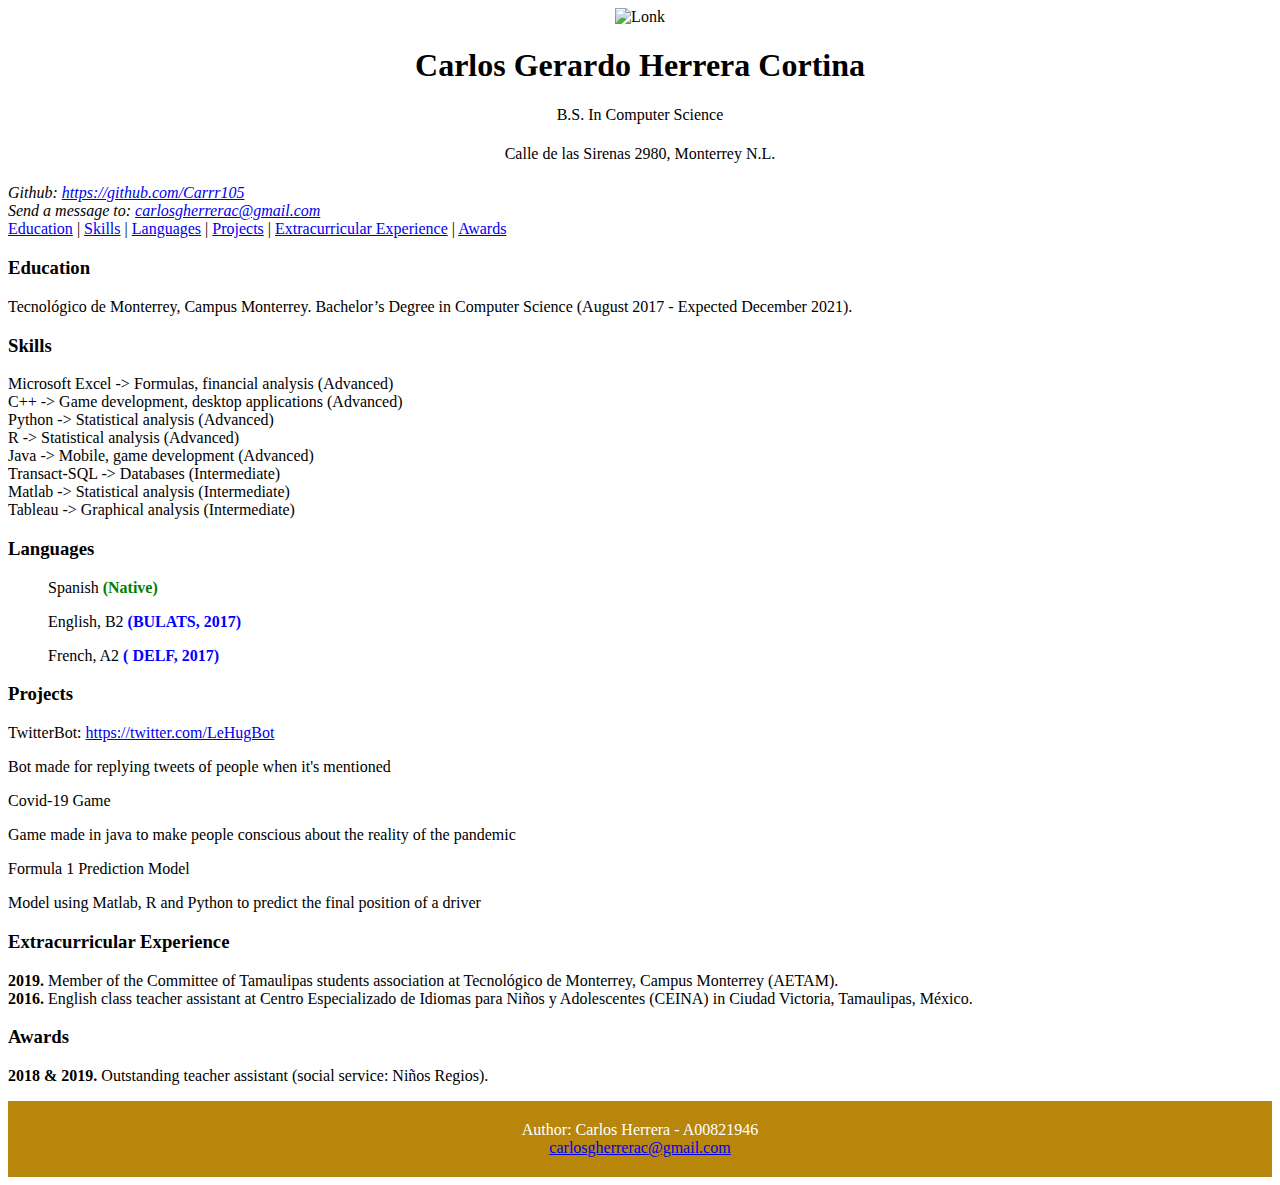
==== lab2/cv.html @ e46267ce "lab 02 added" ====
<!DOCTYPE html>
<html>
  <head>
    <meta charset="utf-8">
    <meta name="viewport" content="width=device-width">
    <title>TITULO</title>
    <link href="style.css" rel="stylesheet" type="text/css" />
  </head>
  <style>
    h1 {text-align: center;}
    span {font-weight: bold;}
    h4 { font-weight:normal; }
    footer {
  text-align: center;
  padding: 4px;
  background-color: darkgoldenrod;
  color: white;
}
    </style>
  <main>
      <center><img src= "https://i.ytimg.com/vi/M2Cn4EqdNa0/maxresdefault.jpg" width="400" height="300" alt="Lonk"></center>
      <h1> Carlos Gerardo Herrera Cortina </h1>
      <center> <h4> B.S. In Computer Science</h4> </center>
      <center> <h4> Calle de las Sirenas 2980, Monterrey N.L.</h4> </center>
      <address>
          Github: <a href="https://github.com/Carrr105"> https://github.com/Carrr105 </a><br>
          Send a message to: <a href="mailto:carlosgherrerac@gmail.com"> carlosgherrerac@gmail.com </a><br>
      </address>
      <nav> 
        <a href = "#Education">Education</a> | 
        <a href = "#Skills">Skills</a> | 
        <a href = "#Languages">Languages</a> | 
        <a href = "#Projects">Projects</a> | 
        <a href = "#Extra">Extracurricular Experience</a> | 
        <a href = "#Awards">Awards</a>
      </nav>
  </main>
  <body>
    <div id="contenido">
        <article>
           <section id="Education">
               <h3>Education</h3>
               <p>Tecnológico de Monterrey, Campus Monterrey. Bachelor’s Degree in Computer Science (August 2017 - Expected December 2021).</p>
           </section>
           <section id="Skills">
                <h3>Skills</h3>
             <li> Microsoft Excel -> Formulas, financial analysis (Advanced)</li>
             <li> C++ -> Game development, desktop applications (Advanced)</li>
             <li> Python -> Statistical analysis (Advanced)</li>
             <li> R -> Statistical analysis  (Advanced)</li>
             <li> Java -> Mobile, game development (Advanced)</li>
             <li> Transact-SQL -> Databases  (Intermediate)</li>
             <li> Matlab -> Statistical analysis (Intermediate)</li>
             <li> Tableau -> Graphical analysis (Intermediate)</li>
           </section>
           <section id="Languages">
               <h3>Languages</h3>
               <ul> Spanish <span style="color: green;">(Native)</span></ul>
               <ul>  English, B2 <span style="color: blue;">(BULATS, 2017)</span>  </ul>
               <ul> French, A2 <span style="color: blue;">( DELF, 2017)</span> </ul>
           </section>
           <section id="Projects">
            <h3>Projects</h3>
            <li> TwitterBot: <a href="https://twitter.com/LeHugBot"> https://twitter.com/LeHugBot </a> <br/> <p> Bot made for replying tweets of people when it's mentioned</p></li>
            <li> Covid-19 Game <br /> <p> Game made in java to make people conscious about the reality of the pandemic</p>  </li>
            <li> Formula 1 Prediction Model <br /> <p> Model using Matlab, R and Python to predict the final position of a driver </p>  </li>
        </section>
        <section id ="Extra">
            <h3>Extracurricular Experience</h3>
        <li> <span>2019.</span> Member of the Committee of Tamaulipas students association at Tecnológico de Monterrey, Campus Monterrey (AETAM).</li>
        <li> <span>2016.</span> English class teacher assistant at Centro Especializado de Idiomas para Niños y Adolescentes (CEINA) in Ciudad Victoria, Tamaulipas, México. </li>
        </section>

        <section id ="Awards">
            <h3>Awards</h3>
        <p> <span>2018 & 2019.</span> Outstanding teacher assistant (social service: Niños Regios).</p>
        </section>
        </article>
      </div>
      <footer>
        <p>Author: Carlos Herrera - A00821946<br>
        <a href="mailto:carlosgherrerac@gmail.com">carlosgherrerac@gmail.com</a></p>
      </footer>
  </body>
</html>
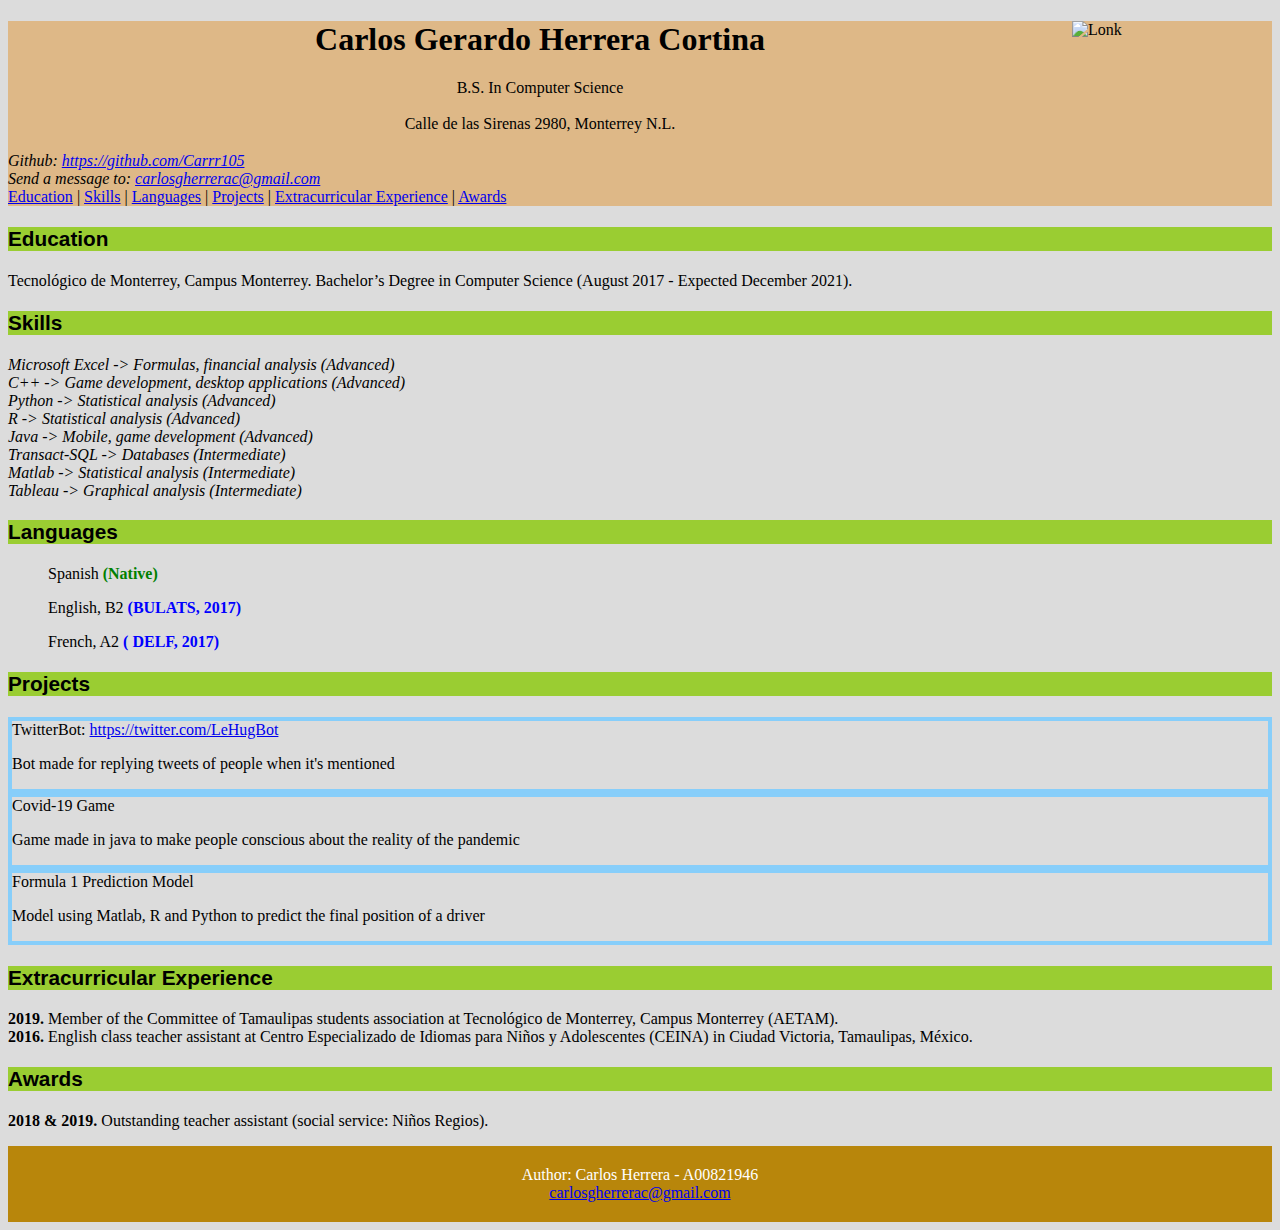
==== commit 3cf33f7c: "lab2.1 ready" ====
--- a/lab2/cv.html
+++ b/lab2/cv.html
@@ -6,22 +6,11 @@
     <title>TITULO</title>
     <link href="style.css" rel="stylesheet" type="text/css" />
   </head>
-  <style>
-    h1 {text-align: center;}
-    span {font-weight: bold;}
-    h4 { font-weight:normal; }
-    footer {
-  text-align: center;
-  padding: 4px;
-  background-color: darkgoldenrod;
-  color: white;
-}
-    </style>
   <main>
-      <center><img src= "https://i.ytimg.com/vi/M2Cn4EqdNa0/maxresdefault.jpg" width="400" height="300" alt="Lonk"></center>
+      <img src= "https://i.ytimg.com/vi/M2Cn4EqdNa0/maxresdefault.jpg" width="200" height="180" alt="Lonk" id ="lonk">
       <h1> Carlos Gerardo Herrera Cortina </h1>
-      <center> <h4> B.S. In Computer Science</h4> </center>
-      <center> <h4> Calle de las Sirenas 2980, Monterrey N.L.</h4> </center>
+      <h4 class = "desc"> B.S. In Computer Science</h4>
+      <h4 class = "desc"> Calle de las Sirenas 2980, Monterrey N.L.</h4>
       <address>
           Github: <a href="https://github.com/Carrr105"> https://github.com/Carrr105 </a><br>
           Send a message to: <a href="mailto:carlosgherrerac@gmail.com"> carlosgherrerac@gmail.com </a><br>
@@ -44,14 +33,14 @@
            </section>
            <section id="Skills">
                 <h3>Skills</h3>
-             <li> Microsoft Excel -> Formulas, financial analysis (Advanced)</li>
-             <li> C++ -> Game development, desktop applications (Advanced)</li>
-             <li> Python -> Statistical analysis (Advanced)</li>
-             <li> R -> Statistical analysis  (Advanced)</li>
-             <li> Java -> Mobile, game development (Advanced)</li>
-             <li> Transact-SQL -> Databases  (Intermediate)</li>
-             <li> Matlab -> Statistical analysis (Intermediate)</li>
-             <li> Tableau -> Graphical analysis (Intermediate)</li>
+             <li class = "skills"> Microsoft Excel -> Formulas, financial analysis (Advanced)</li>
+             <li class = "skills"> C++ -> Game development, desktop applications (Advanced)</li>
+             <li class = "skills"> Python -> Statistical analysis (Advanced)</li>
+             <li class = "skills"> R -> Statistical analysis  (Advanced)</li>
+             <li class = "skills"> Java -> Mobile, game development (Advanced)</li>
+             <li class = "skills"> Transact-SQL -> Databases  (Intermediate)</li>
+             <li class = "skills"> Matlab -> Statistical analysis (Intermediate)</li>
+             <li class = "skills"> Tableau -> Graphical analysis (Intermediate)</li>
            </section>
            <section id="Languages">
                <h3>Languages</h3>
@@ -61,9 +50,9 @@
            </section>
            <section id="Projects">
             <h3>Projects</h3>
-            <li> TwitterBot: <a href="https://twitter.com/LeHugBot"> https://twitter.com/LeHugBot </a> <br/> <p> Bot made for replying tweets of people when it's mentioned</p></li>
-            <li> Covid-19 Game <br /> <p> Game made in java to make people conscious about the reality of the pandemic</p>  </li>
-            <li> Formula 1 Prediction Model <br /> <p> Model using Matlab, R and Python to predict the final position of a driver </p>  </li>
+            <li class = "proj"> TwitterBot: <a href="https://twitter.com/LeHugBot"> https://twitter.com/LeHugBot </a> <br/> <p> Bot made for replying tweets of people when it's mentioned</p></li>
+            <li class = "proj"> Covid-19 Game <br /> <p> Game made in java to make people conscious about the reality of the pandemic</p>  </li>
+            <li class = "proj"> Formula 1 Prediction Model <br /> <p> Model using Matlab, R and Python to predict the final position of a driver </p>  </li>
         </section>
         <section id ="Extra">
             <h3>Extracurricular Experience</h3>
--- a/lab2/style.css
+++ b/lab2/style.css
@@ -0,0 +1,51 @@
+h1 {
+    text-align: center;
+}
+
+span {
+    font-weight: bold;
+}
+
+h4 {
+    font-weight:normal;
+}
+
+h3 {
+    background-color: yellowgreen;
+    font-size: 130%;
+    font-family: 'Franklin Gothic Medium', 'Arial Narrow', Arial, sans-serif;
+}
+
+.proj {
+    border: 4px solid lightskyblue; 
+}
+
+footer {
+    text-align: center;
+    padding: 4px;
+    background-color: darkgoldenrod;
+    color: white;
+    font-family: Georgia, 'Times New Roman', Times, serif;
+  }
+
+.desc {
+    line-height: 15px;
+    text-align: center;
+}
+
+#lonk {
+    float: right;
+}
+
+main {
+    background-color: burlywood;
+}
+
+body {
+    background-color: gainsboro;
+}
+
+.skills {
+    font-style: italic;
+}
+
